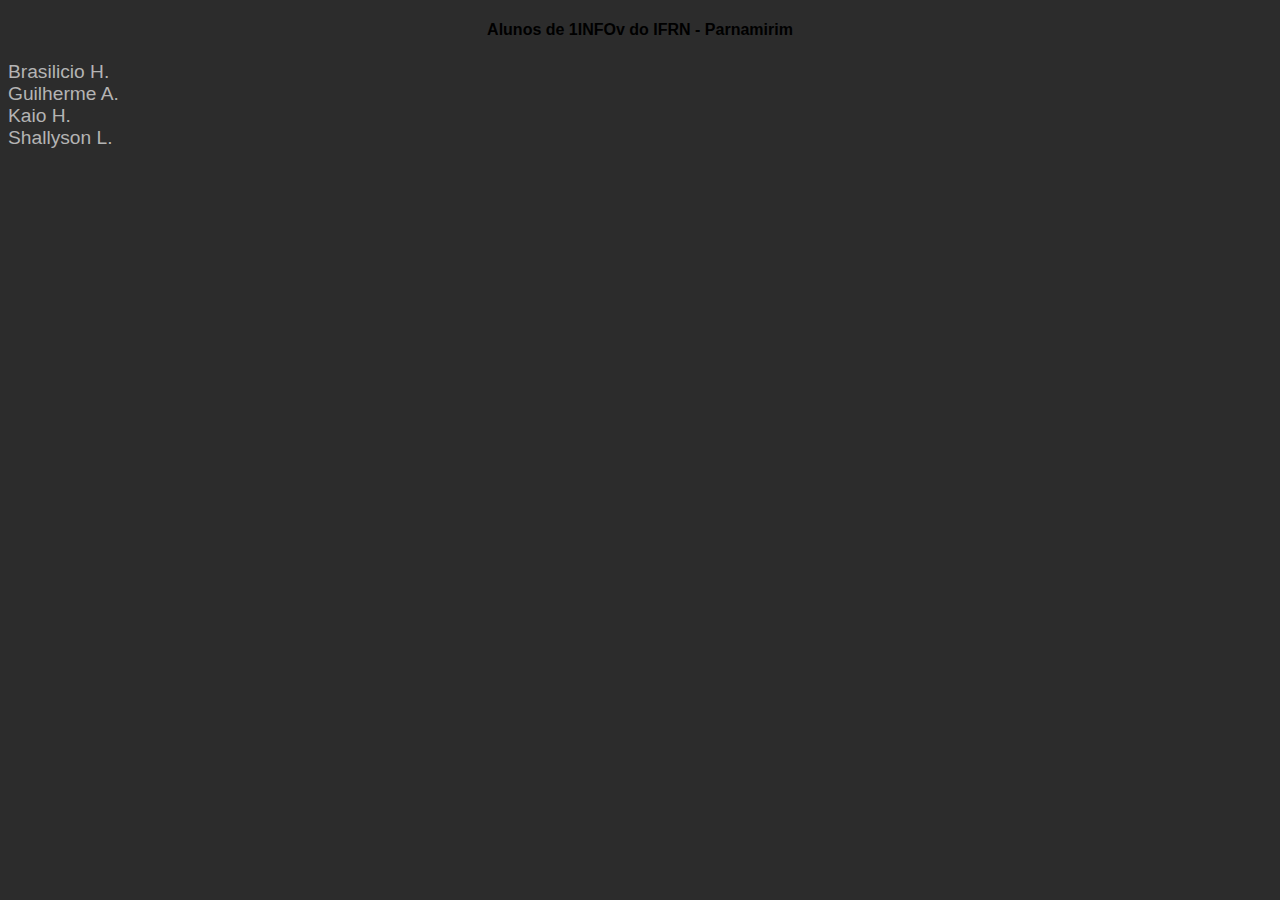
==== creditos.html @ 13d9dc3d "Bagunça gigante descubra sozinho Tem que mudar o resto do bixo todinho num aguento mais" ====
<!DOCTYPE html>
<html lang="en">
<head>
    <meta charset="UTF-8">
    <meta name="viewport" content="width=device-width, initial-scale=1.0">
    <title>Interactive Game - Metamorfose</title>
    <link rel="stylesheet" type="text/css" href="style.css">
</head>
<body>
    <h4>Alunos de 1INFOv do IFRN - Parnamirim</h4>
    <p>Brasilicio H.<br>Guilherme A.<br>Kaio H.<br>Shallyson L.</p>
</body>
</html>
---- style.css ----
body {
    font-family: Arial, Helvetica, sans-serif;
    background-color: rgb(44, 44, 44);
    text-align: center;
}

button {
    background-color: gray;
    color: white;
    padding: 20px 40px;
    margin: 10px;
    border: none;
    border-radius: 20px;
    cursor: pointer;
}

button:hover {
    background-color: darkgray;
}

h6 {
    text-align: left;
}
p {
    text-align: justify;
    color: rgb(180, 180, 180);
    font-size: larger;
}
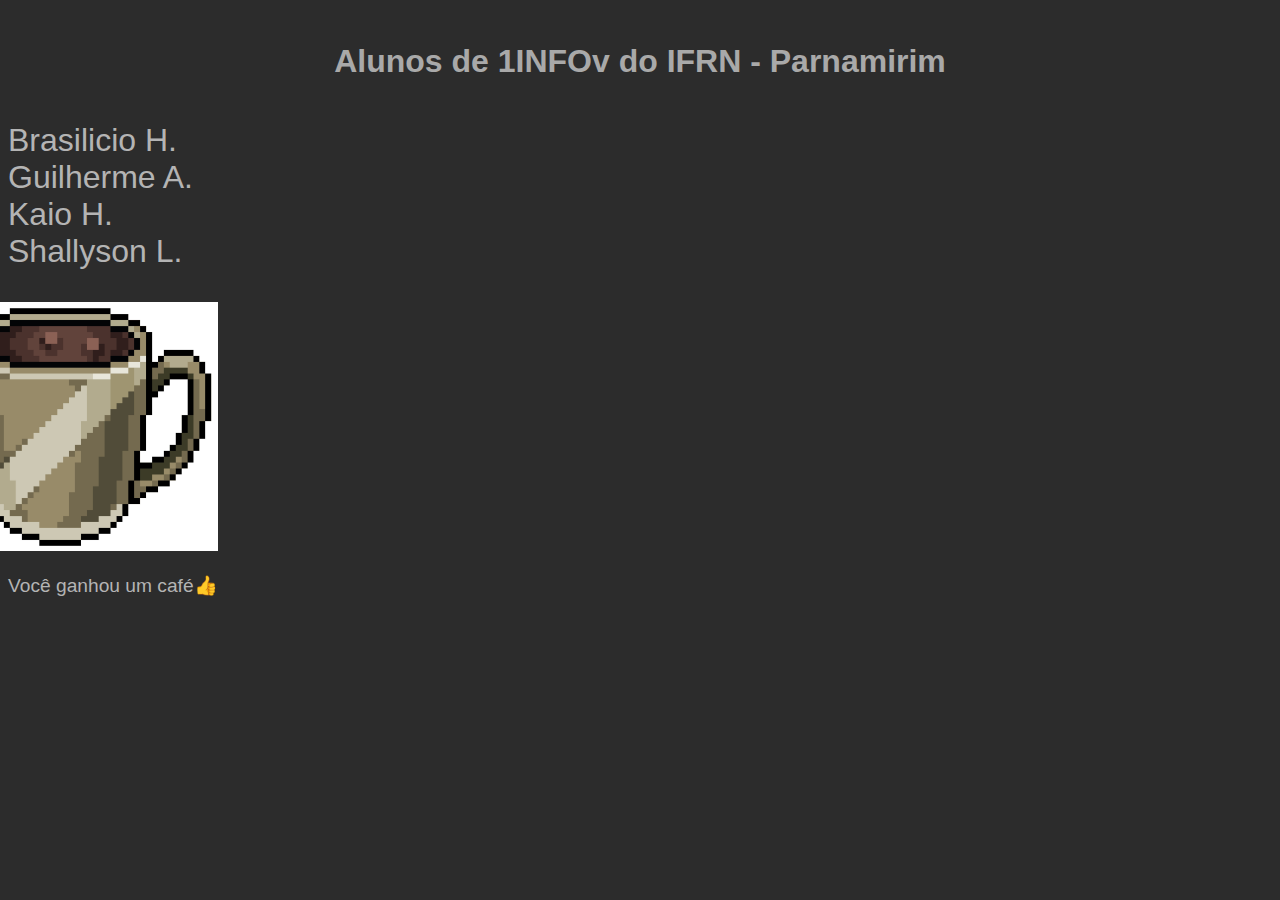
==== commit dc46dd48: "Não quero mais ver" ====
--- a/creditos.html
+++ b/creditos.html
@@ -7,7 +7,10 @@
     <link rel="stylesheet" type="text/css" href="style.css">
 </head>
 <body>
-    <h4>Alunos de 1INFOv do IFRN - Parnamirim</h4>
-    <p>Brasilicio H.<br>Guilherme A.<br>Kaio H.<br>Shallyson L.</p>
+    <h4 class="creditos">Alunos de 1INFOv do IFRN - Parnamirim</h4>
+    <p class="creditos">Brasilicio H.<br>Guilherme A.<br>Kaio H.<br>Shallyson L.</p>
+
+    <img class="cafe" src="café.jpg" alt="">
+    <p>Você ganhou um café👍</p>
 </body>
 </html>--- a/style.css
+++ b/style.css
@@ -25,4 +25,16 @@
     text-align: justify;
     color: rgb(180, 180, 180);
     font-size: larger;
+}
+p.creditos, h4.creditos {
+    font-size: xx-large;
+}
+h1, h4 {
+    color: darkgray;
+}
+img.cafe {
+    object-position: left;
+    height: auto;
+    width: 256px;
+    margin-left: -87%;
 }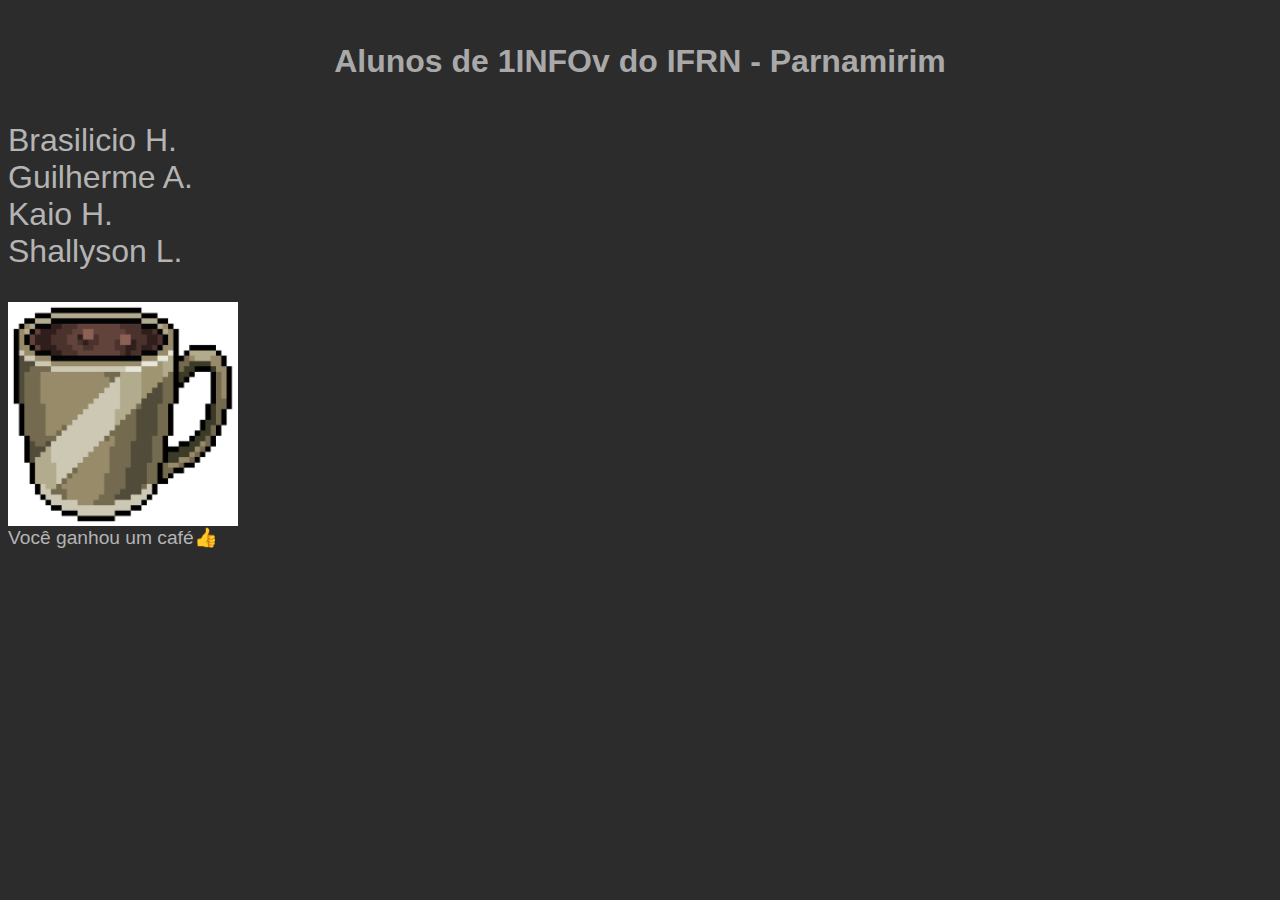
==== commit 28387d34: "Consertar imagem do café" ====
--- a/creditos.html
+++ b/creditos.html
@@ -10,7 +10,7 @@
     <h4 class="creditos">Alunos de 1INFOv do IFRN - Parnamirim</h4>
     <p class="creditos">Brasilicio H.<br>Guilherme A.<br>Kaio H.<br>Shallyson L.</p>
 
-    <img class="cafe" src="café.jpg" alt="">
-    <p>Você ganhou um café👍</p>
+    <img class="cafe" src="img/café.jpg" alt=""> <br>
+    <p style="clear: left">Você ganhou um café👍</p>
 </body>
 </html>--- a/style.css
+++ b/style.css
@@ -33,8 +33,8 @@
     color: darkgray;
 }
 img.cafe {
-    object-position: left;
     height: auto;
-    width: 256px;
-    margin-left: -87%;
+    width: 230px;
+    margin-right: 20px;
+    float: left;
 }